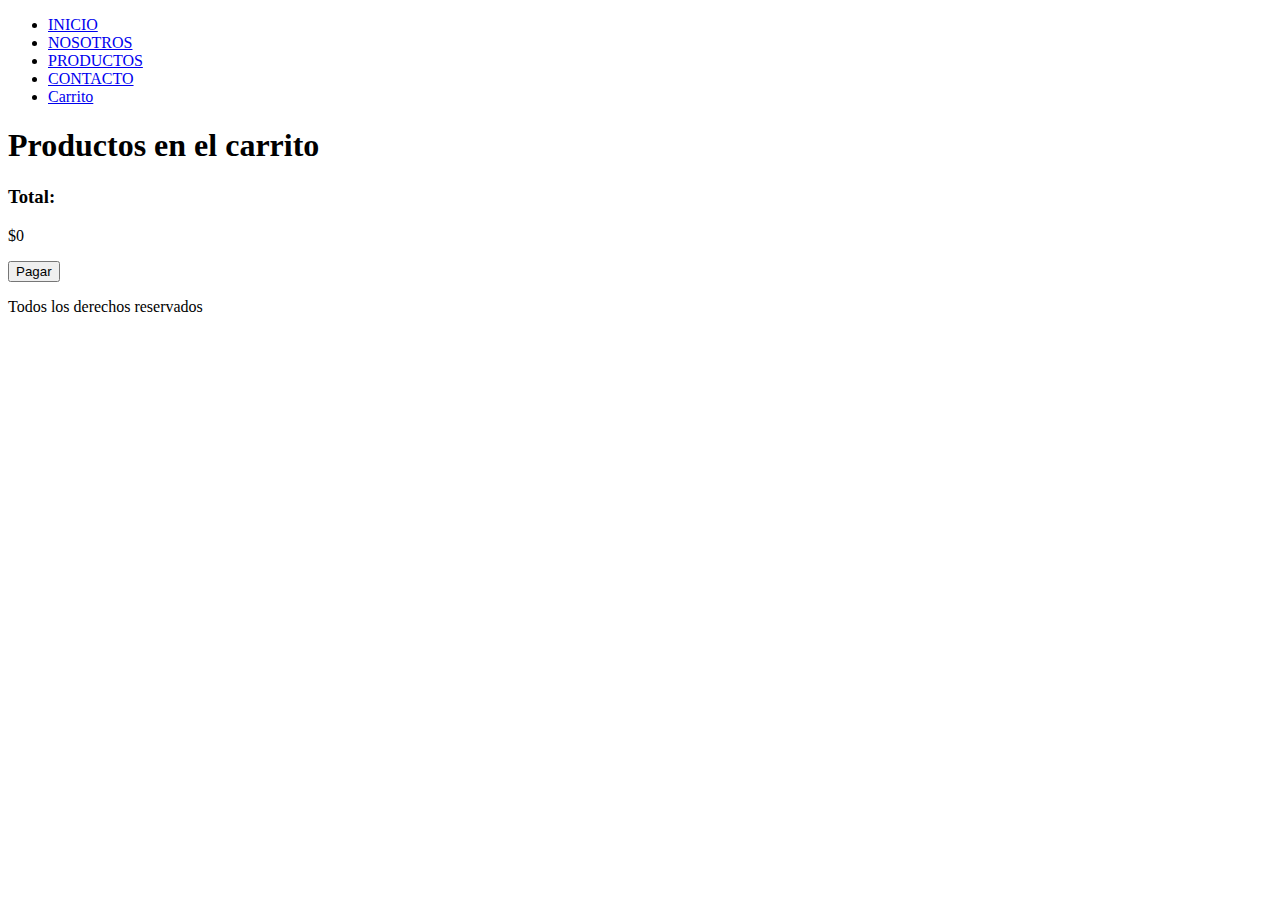
==== carrito.html @ a5eee0e3 "Create carrito.html" ====
<!DOCTYPE html>
<html lang="en">
<head>
    <meta charset="UTF-8">
    <meta http-equiv="X-UA-Compatible" content="IE=edge">
    <meta name="viewport" content="width=device-width, initial-scale=1.0">
    <title>Carrito</title>
    <link rel="stylesheet" href="estiloss.css">
</head>
<body>
    <header class="headertipo1">
        <ul class="ultipo1">
            <li class="litipo1"><a href="index.html">INICIO</a></li>
            <li class="litipo1"><a href="nosotros.html">NOSOTROS</a></li>
            <li class="litipo1"><a href="productos.html">PRODUCTOS</a></li>
            <li class="litipo1"><a href="contacto.html">CONTACTO</a></li>
            <li class="litipo1"><a href="carrito.html" id="carritoLink">Carrito</a></li>
        </ul>
    </header>
    <div class="carro">
        <div class="titulo">
        <h1>Productos en el carrito</h1>
        </div>
        <div class="productos">
        <ul id="carrito-items">
            <!-- productos agregados al carrito -->
        </ul>
        </div>
        <div class="total">
            <h3>Total:</h3>
        <p>$<span id="carrito-total">0</span></p>
        </div>
        <div class="total">
            <button id="pagarButton">Pagar</button> 
        </div>
        <script>
            const pagarBtn = document.getElementById('pagarButton');
            pagarBtn.addEventListener('click', function() {
                window.location.href = "pagar.html"; // Redirigir al hacer clic en "Pagar"
            });
            // Lógica para mostrar productos y total en el carrito
            const carrito = JSON.parse(localStorage.getItem('carrito')) || [];
            const carritoContainer = document.getElementById('carrito-items');
            const carritoTotal = document.getElementById('carrito-total');
            
            let totalCost = 0;
            
            carrito.forEach(item => {
            const li = document.createElement('li');
            const productText = `${item.name} - $${item.price}`;

            const deleteButton = document.createElement('button');
            deleteButton.innerText = 'Eliminar';
            deleteButton.onclick = () => removeFromCart(item.id); // Llama a la función para eliminar del carrito

            li.appendChild(document.createTextNode(productText));
            li.appendChild(deleteButton);
            carritoContainer.appendChild(li);
            totalCost += item.price;
        });

        carritoTotal.innerText = totalCost;

        function removeFromCart(productId) {
            const updatedCart = carrito.filter(item => item.id !== productId); // Filtra el producto a eliminar
            localStorage.setItem('carrito', JSON.stringify(updatedCart)); // Actualiza el carrito en el almacenamiento local
            location.reload(); // Recarga la página para reflejar los cambios
        }
    </script>
    </div>    
</body>
<footer class="carritofooter">
    <p>Todos los derechos reservados</p>
</footer>
</html>
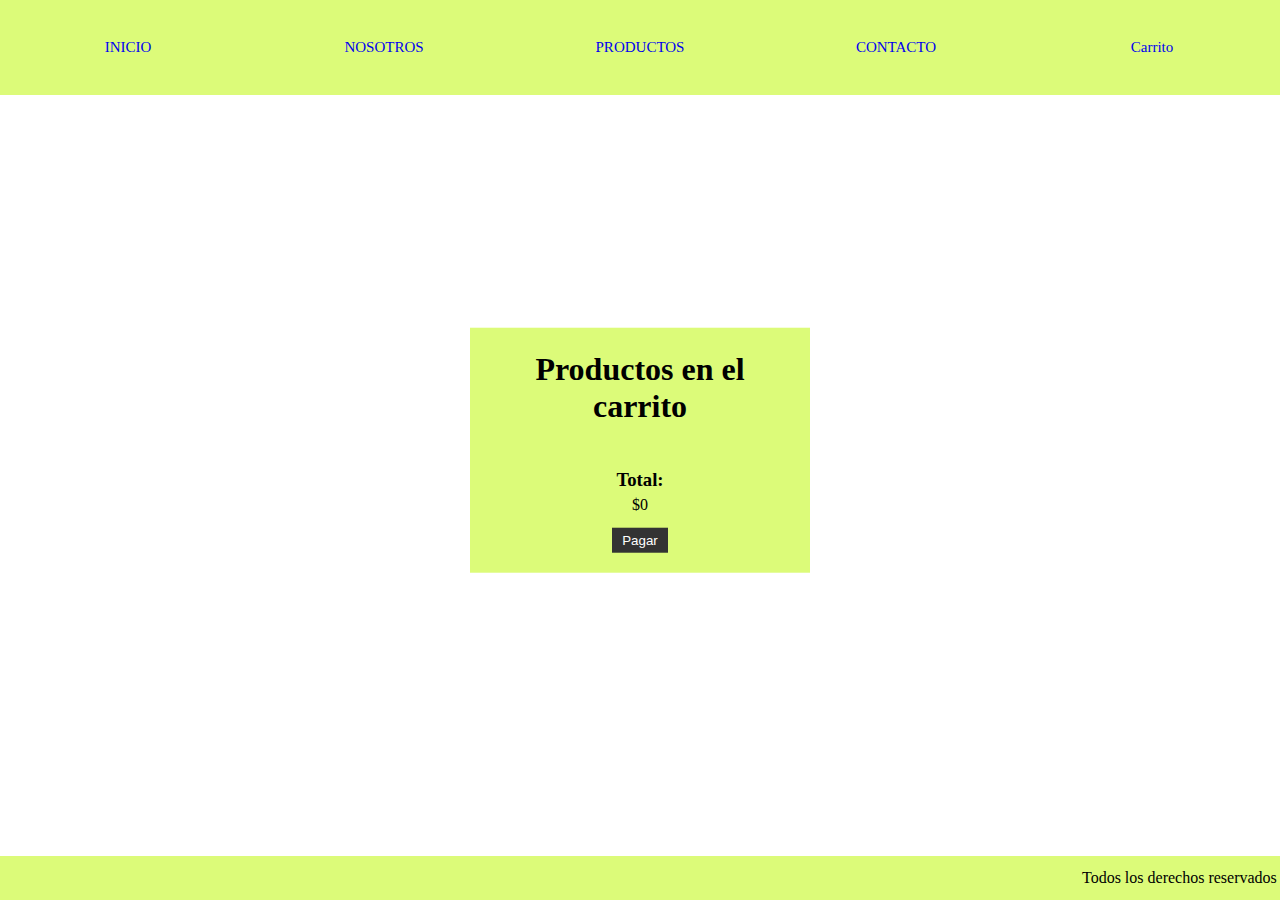
==== commit 8d95d06c: "Update carrito.html" ====
--- a/carrito.html
+++ b/carrito.html
@@ -5,7 +5,7 @@
     <meta http-equiv="X-UA-Compatible" content="IE=edge">
     <meta name="viewport" content="width=device-width, initial-scale=1.0">
     <title>Carrito</title>
-    <link rel="stylesheet" href="estiloss.css">
+    <link rel="stylesheet" href="estilos.css">
 </head>
 <body>
     <header class="headertipo1">
--- a/estilos.css
+++ b/estilos.css
@@ -0,0 +1,424 @@
+body{
+    margin: 0px;
+    min-height: 100vh;
+    display: flex;
+    flex-direction: column;
+    background-color: #ffffff;
+}
+.bodyinde{
+    background-color: #dcfb79;
+}
+.bodyh1{
+    text-align: center; 
+    margin-bottom: 4em;
+    margin-left: 1em;
+}
+.diventeroinde{
+    display: flex; 
+    justify-content: space-between; 
+    margin: 0 10%;
+}
+.imgproductosinde{
+    margin-right: 1em;
+}
+.imgtamañoproduinde{
+    width: 100%; 
+    height: 200px; 
+    object-fit: cover;
+}
+.letracomprainde{
+    text-align: center; 
+    margin-top: 4em; 
+    margin-left: 1em;
+}
+.botoncomprainde{
+    background-color: white; 
+    color: black; 
+    padding: 10px 20px; 
+    text-decoration: none; 
+    display: inline-block; 
+    line-height: normal;
+}
+.NicolasHernandez {
+    width: 100%; /* Ocupa todo el ancho de la pantalla */
+    height: auto; /* Mantiene la proporción de aspecto de la imagen */
+ }
+ .imagen-con-texto {
+    position: relative;
+}
+
+.texto-sobre-imagen {
+    position: absolute;
+    top: 50%;
+    left: 50%;
+    transform: translate(-50%, -50%);
+    color: rgb(253, 253, 253); /* texto a blanco */
+    text-align: center; /* Centra el texto horizontalmente */
+    text-shadow: -1px 0 black, 0 1px black, 1px 0 black, 0 -1px black; /* Agrega un borde negro al texto */
+}
+.bodynosotros{
+    background-color: #dcfb79; 
+    color: black; 
+    font-family: Arial, sans-serif;
+}
+.diventeronos{
+    text-align: center; 
+    margin-top: 20px;
+}
+.letrah2nos{
+    font-size: 24px;
+}
+.parrafonos{
+    font-size: 18px; 
+    line-height: 1.5;
+}
+.divcentradonos{
+    text-align: center; 
+    margin-top: 40px;
+}
+.letraactvnos{
+    font-size: 24px;
+}
+.textoactvnos{
+    font-size: 18px; 
+    line-height: 1.5;
+}
+h2{
+    margin: 1em;
+    padding: 0px;
+    text-align: center;
+}
+header{ /*fondo de arriba de los botones(no el fondo de los botones,el de atras)*/
+    display: flex;
+    min-height: auto;
+    text-align: center;
+    background-color: #dcfb79;
+    font-size: 1.25em;
+    width: 100%;
+}
+.ultipo1{
+    width: 100%;
+    display: flex;
+    justify-content: space-around;
+    align-content: center;
+    padding: 0px;
+    margin: 0px;
+}
+.litipo1{ /*botones*/
+    display: flex;
+    justify-content: center;
+    align-items: center;
+    width: 20vw;
+    height: 2.5em;
+    padding: 1.75vw;
+    margin: 0px;    
+    background-color: transparent; /* Cambia el color de fondo a transparente */
+    border: none; /* Elimina cualquier borde */
+    color: #000; /* Cambia el color del texto a negro, puedes ajustarlo a tus necesidades */
+}
+nav{
+    height: 3.5em;
+}
+footer{ /* rectangulo de abajo de todo*/
+    background-color: #dcfb79;
+    display: flex;
+    justify-content: end;
+    margin-top: auto;
+    padding: 1em;
+}
+.botontipo1{
+    font-size: 1em;
+    width: 100%;
+}
+.spantipo1{ /*esto es el cuadro del medio medio con la info*/
+    display: flex;
+    align-items: center;
+    justify-content: center;
+    margin: 0.25em;
+    margin-left: auto;
+    margin-right: auto;
+    width: fit-content;
+    background-color: rgb(193, 213, 213);
+    padding: 1em;
+    border-radius: 1em;
+}
+.divtipo1{
+    display: flex;
+    justify-content: center;
+    flex-direction: column;
+    margin: 0px;
+}
+p{
+    margin: 0.2em;
+}
+.normal{
+    width: auto;
+    height: auto;
+}
+.noclass{
+    padding: 0%;
+    margin: 0.2em;
+}
+a{
+    font-size: 0.75em;
+    text-decoration: none;
+    padding: 2vw;
+}
+
+    .texto-sobre-imagen h1 {
+        font-size: 4em; /* Ajusta el tamaño del título */
+    }
+    
+    .texto-sobre-imagen p {
+        font-size: 1em; /* Ajusta el tamaño del párrafo */
+    }
+    h1{
+        background-color: transparent;/*parrafo arriba de imagen ....*/
+        margin: 0px;
+        padding-top: 0.1em;
+        padding-bottom: 0.1em;
+        text-align: center;
+        width: 100%;
+    }
+    .text-uppercase {
+        width: 100%; /* Asegura que el título ocupe todo el ancho de la pantalla */
+        text-align: center; /* Centra el texto */
+    }
+    .imagenosotros {
+        width: 100%; /* Ocupa todo el ancho de la pantalla */
+        height: 600px; /* Altura fija */
+        object-fit: cover; /* Mantiene la proporción de aspecto de la imagen */
+    }
+   
+    .imagenescontac {
+        width: 200px; /* Ancho de la imagen */
+        height: 200px; /* Altura de la imagen */
+        border-radius: 50%; /* Aplica un radio para convertir en círculo */
+        object-fit: cover; /* Ajusta la imagen al círculo sin deformar */
+        display: block; /* Para evitar que las imágenes se sobrepongan */
+        margin: 0 auto; /* Centra la imagen */
+      }
+
+  .diventerocontac {
+    display: flex; /* Utiliza flexbox para alinear elementos */
+  }
+  
+
+  .circle {
+    flex: 1; /* Distribuye el espacio disponible en dos partes iguales */
+    margin: 0 10px; /* Agrega un margen horizontal entre las imágenes */
+    text-align: center; /* Alinea el texto al centro */
+  }
+.contactos{
+    text-align: center;
+}
+.contacoscontac{
+    color: rgb(3, 3, 3);
+}
+.parrafoscontac{
+    font-size: 16px;
+}
+/* Estilos para la página */
+.produbody {
+/* Configuración general del cuerpo del documento */
+    font-family: Arial, sans-serif; /* Fuente para todo el documento */
+    margin: 0; /* Elimina el margen alrededor del cuerpo del documento */
+    display: flex; /* Utiliza flexbox para el diseño */
+    justify-content: center; /* Centra horizontalmente los elementos secundarios */
+    align-items: center; /* Centra verticalmente los elementos secundarios */
+}
+
+/* Contenedor principal */
+.container {
+    max-width: 800px; /* Ancho máximo del contenedor */
+    margin: 20px; /* Espaciado alrededor del contenedor */
+    justify-content: center; /* Esto centra los productos */
+}
+
+/* Filas de productos */
+.row {
+    display: flex; /* Utiliza flexbox para organizar los productos en filas */
+    justify-content: space-around; /* Espacio uniforme alrededor de los productos */
+    margin-bottom: 20px; /* Espaciado entre filas */
+    width: 185%; /* Asegura que ocupe todo el ancho disponible */
+}
+
+/* Estilos de cada producto */
+.product {
+    text-align: center; /* Centra el texto dentro de cada producto */
+    border: 1px solid #ccc; /* Borde alrededor de cada producto */
+    padding: 20px; /* Relleno alrededor del contenido del producto */
+    width: 45%; /* Ancho de cada producto para mostrar dos por fila */
+}
+
+/* Imágenes de los productos */
+.product img {
+    width: 200px; /* Ocupar todo el ancho disponible */
+    height: 150px; /* Mantener la proporción de la imagen */
+
+
+}
+
+/* Descripción de cada producto */
+.description {
+    margin-top: 10px; /* Espaciado superior de la descripción del producto */
+}
+
+/* Estilos de los párrafos de la descripción */
+.description p {
+    margin: 5px 0; /* Espaciado interno en los párrafos */
+}
+
+/* Estilos del nombre del producto en la descripción */
+.description .name {
+    font-weight: bold; /* Nombre del producto en negrita */
+    font-size: 16px; /* Tamaño de fuente del nombre */
+}
+
+/* Estilos del precio en la descripción */
+.description .price {
+    font-size: 14px; /* Tamaño de fuente del precio */
+}
+
+/* Estilos del botón 'Agregar al carrito' */
+button {
+    margin-top: 10px; /* Espaciado superior del botón */
+    padding: 5px 10px; /* Relleno del botón */
+    background-color: #333; /* Color de fondo del botón */
+    color: #fff; /* Color del texto del botón */
+    border: none; /* Sin borde */
+    cursor: pointer; /* Cambia el cursor al pasar sobre el botón */
+}
+
+button:hover {
+    background-color: #555; /* Color de fondo al pasar el cursor sobre el botón */
+}
+.cart-button {
+    position: absolute;
+    top: 10px;
+    right: 10px;
+}
+
+.cart {
+    display: none;
+    position: absolute;
+    top: 50px;
+    right: 0;
+    width: 200px;
+    background: #fff;
+    border: 1px solid #ccc;
+    padding: 10px;
+    z-index: 1;
+}
+.carro {
+    width: 300px;
+    background: #dcfb79;
+    padding: 20px;
+    display: flex;
+    flex-direction: column;
+    justify-content: flex-start;
+    align-items: center;
+    position: absolute;
+    top: 50%;
+    left: 50%;
+    transform: translate(-50%, -50%);
+}
+
+
+.titulo {
+    text-align: center;
+}
+
+.titulo hr, .productos hr {
+    width: 100%;
+    border: 0.5px solid #ccc;
+}
+
+.productos {
+    text-align: left;
+    width: 100%;
+    padding: 0;
+    margin: 10px 0;
+    max-height: 200px; /* Ajusta este valor según el tamaño deseado */
+    overflow: auto; /* Agregar barras de desplazamiento si se excede la altura */
+}
+
+.total {
+    text-align: center;
+}
+
+.total h3 {
+    margin: 5px 0;
+}
+/* Estilos para el contenedor del formulario */
+.form-container {
+    display: flex;
+    flex-direction: column;
+    align-items: center;
+    justify-content: center;
+    height: 100vh; /* Esto es para centrar verticalmente */
+    margin-top: 50px; /* Espacio entre el encabezado y el formulario */
+    padding: 20px; /* Espacio alrededor del formulario */
+}
+/* Estilos para las etiquetas */
+.form-label {
+    text-align: center;
+}
+
+/* Estilos para los campos de entrada */
+.form-input {
+    width: 200px; /* Ancho del campo de entrada */
+}
+/* Estilos para el botón de envío */
+.form-submit {
+    margin-top: 10px; /* Espacio superior entre los campos y el botón */
+}
+
+
+
+/* Estilos para los elementos del formulario */
+form {
+    width: 300px; /* Ancho del formulario */
+}
+
+/* Estilos para el pie de página */
+footer {
+    margin-top: 80px; /* Espacio entre el formulario y el pie de página */
+}
+.abonar{ 
+    font-weight: bold; /* Hace que los títulos estén en negrita */
+}
+.gracias{
+    text-align: center;
+    margin-top: auto; /* Empuja el h1 hacia el centro verticalmente */
+}
+
+.gracias {
+    text-align: center;
+    color: black;
+    display: flex;
+    justify-content: center;
+    align-items: center;
+    height: 70vh;
+    margin: 0;
+    font-size: 50px; 
+}
+
+.graciasfooter {
+    position: absolute;
+    bottom: 0;
+    width: 100%;
+    background-color: #dcfb79;
+    color: rgb(0, 0, 0);
+    text-align: center;
+    padding: 10px 0;
+}
+.carritofooter{
+    position: absolute;
+    bottom: 0;
+    width: 100%;
+    background-color: #dcfb79;
+    color: rgb(0, 0, 0);
+    text-align: center;
+    padding: 10px 0;  
+}
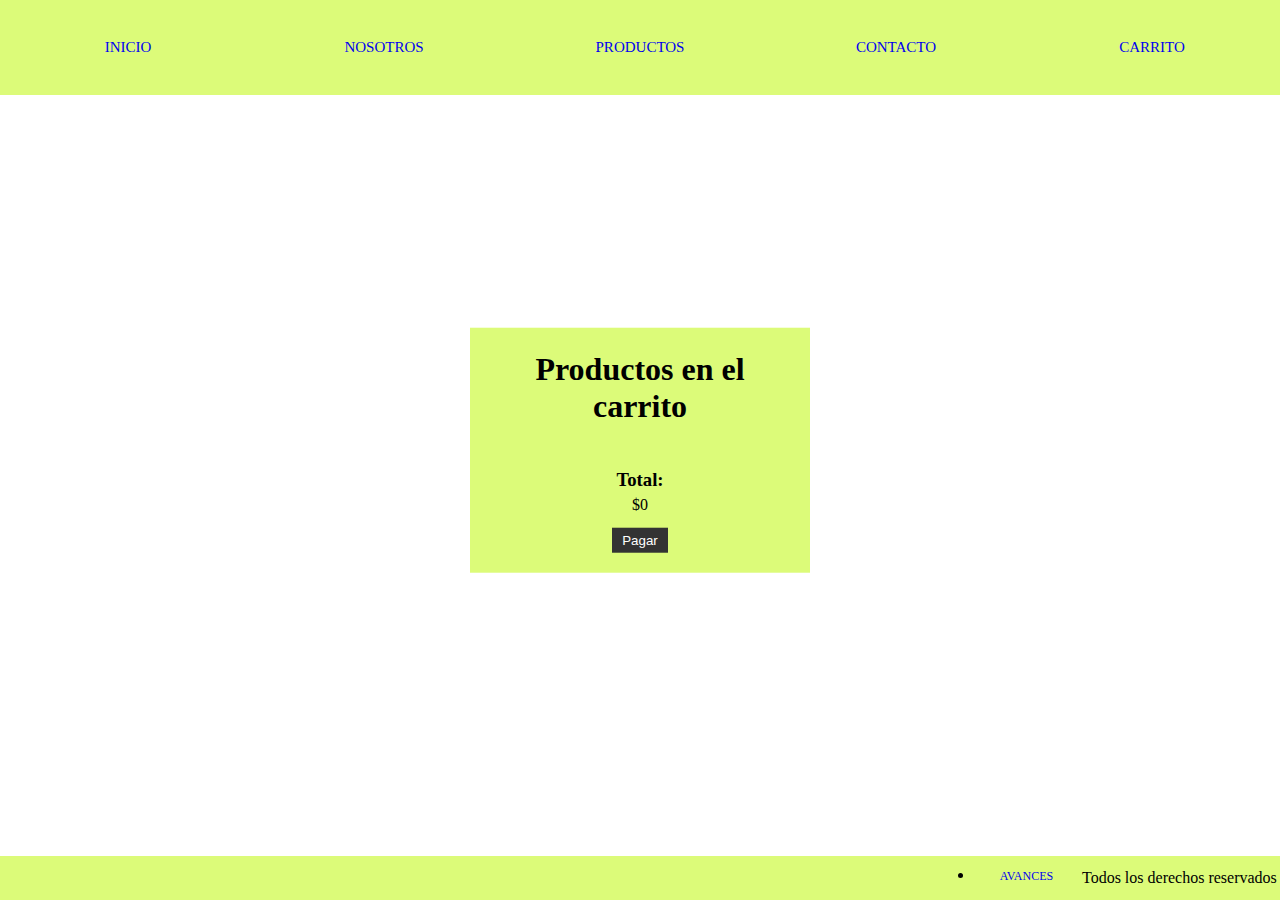
==== commit fc38e14c: "Update carrito.html" ====
--- a/carrito.html
+++ b/carrito.html
@@ -7,16 +7,16 @@
     <title>Carrito</title>
     <link rel="stylesheet" href="estilos.css">
 </head>
+<header class="headertipo1">
+    <ul class="ultipo1">
+        <li class="litipo1"><a href="index.html">INICIO</a></li>
+        <li class="litipo1"><a href="nosotros.html">NOSOTROS</a></li>
+        <li class="litipo1"><a href="productos.html">PRODUCTOS</a></li>
+        <li class="litipo1"><a href="contacto.html">CONTACTO</a></li>
+        <li class="litipo1"><a href="carrito.html" id="carritoLink">CARRITO</a></li>
+    </ul>
+</header>
 <body>
-    <header class="headertipo1">
-        <ul class="ultipo1">
-            <li class="litipo1"><a href="index.html">INICIO</a></li>
-            <li class="litipo1"><a href="nosotros.html">NOSOTROS</a></li>
-            <li class="litipo1"><a href="productos.html">PRODUCTOS</a></li>
-            <li class="litipo1"><a href="contacto.html">CONTACTO</a></li>
-            <li class="litipo1"><a href="carrito.html" id="carritoLink">Carrito</a></li>
-        </ul>
-    </header>
     <div class="carro">
         <div class="titulo">
         <h1>Productos en el carrito</h1>
@@ -66,10 +66,11 @@
             localStorage.setItem('carrito', JSON.stringify(updatedCart)); // Actualiza el carrito en el almacenamiento local
             location.reload(); // Recarga la página para reflejar los cambios
         }
-    </script>
+        </script>
     </div>    
 </body>
 <footer class="carritofooter">
+    <li class="litipo2"><a href="avances.html">AVANCES</a></li>
     <p>Todos los derechos reservados</p>
 </footer>
 </html>
--- a/estilos.css
+++ b/estilos.css
@@ -16,7 +16,13 @@
 .diventeroinde{
     display: flex; 
     justify-content: space-between; 
+    flex-direction: row;
     margin: 0 10%;
+}
+@media (max-width: 600px) {
+  .diventeroinde{
+    flex-direction: column; /* Cambia a columna cuando el ancho de la pantalla sea 600px o menos */
+  }
 }
 .imgproductosinde{
     margin-right: 1em;
@@ -45,7 +51,9 @@
  }
  .imagen-con-texto {
     position: relative;
-}
+
+}
+
 
 .texto-sobre-imagen {
     position: absolute;
@@ -55,6 +63,11 @@
     color: rgb(253, 253, 253); /* texto a blanco */
     text-align: center; /* Centra el texto horizontalmente */
     text-shadow: -1px 0 black, 0 1px black, 1px 0 black, 0 -1px black; /* Agrega un borde negro al texto */
+}
+@media (max-width: 600px) {
+  .texto-sobre-imagen{
+    font-size: 20px;
+  }
 }
 .bodynosotros{
     background-color: #dcfb79; 
